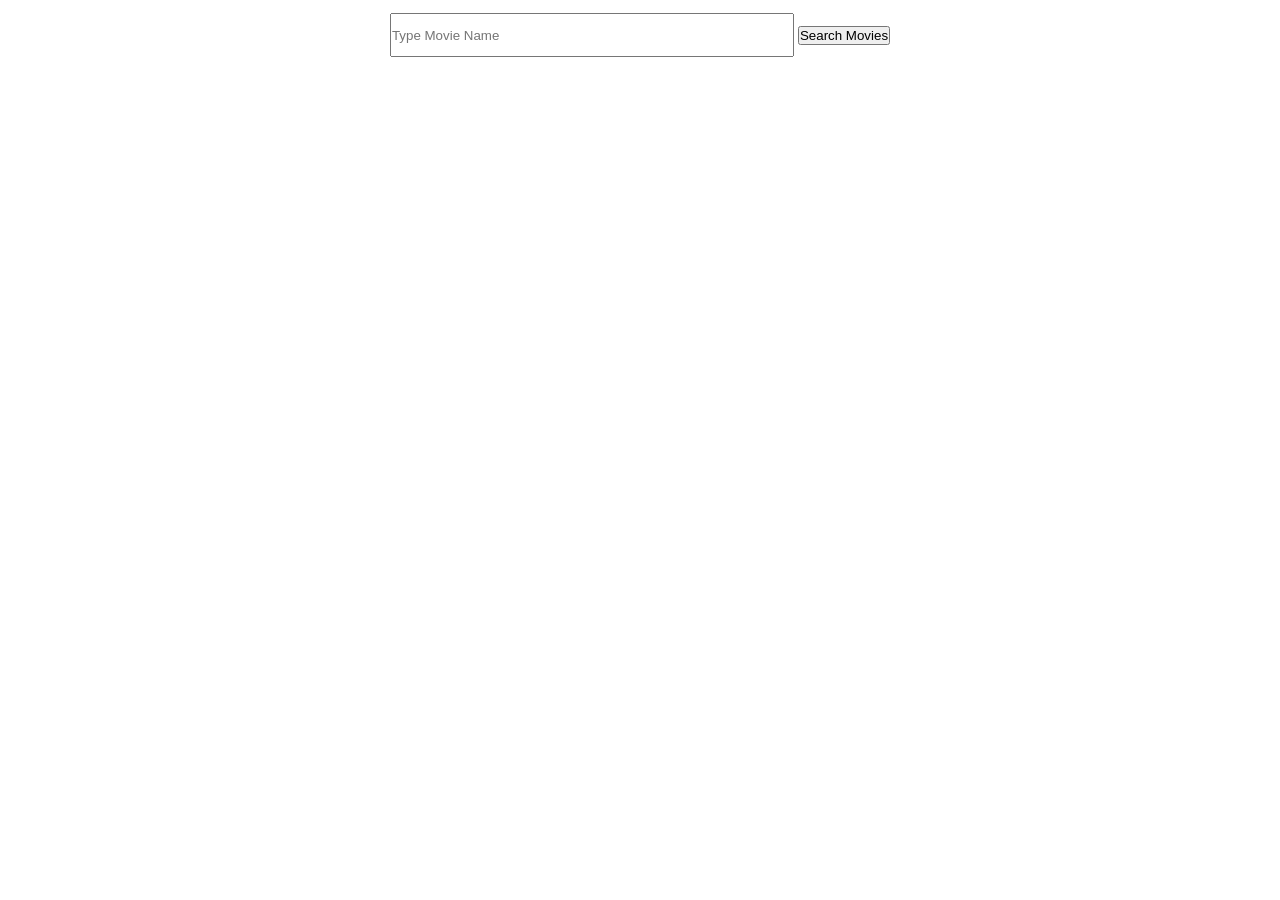
==== movie-review-portal/index.html @ 72757026 "adding projects" ====
<!doctype html>
<html lang="en">
  <head>
    <meta charset="UTF-8" />
    <meta name="viewport" content="width=device-width, initial-scale=1.0" />
    <title>Document</title>
    <link rel="stylesheet" href="style.css" />
  </head>
  <body>
    <header>
        <form>
            <input type="text" id="search-movie" placeholder="Type Movie Name">
            <button>Search Movies</button>
        </form>
    </header>
    <main id="movie-grid"></main>
    <div id="review-modal">
        <textarea></textarea>
        <button>Save</button>
    </div>


    <script src="script.js"></script>
  </body>
</html>
---- movie-review-portal/style.css ----
* {
    padding: 0;
    margin: 0;
}

header {
    height: 70px;
    display: flex;
    justify-content: space-around;
    align-items: center;
}

#search-movie {
    height: 40px;
    width: 400px;
}

#review-modal {
    display: none;
}

#movie-grid {
    grid-template-columns: repeat(auto-fit, minmax(250px, 1fr));
}
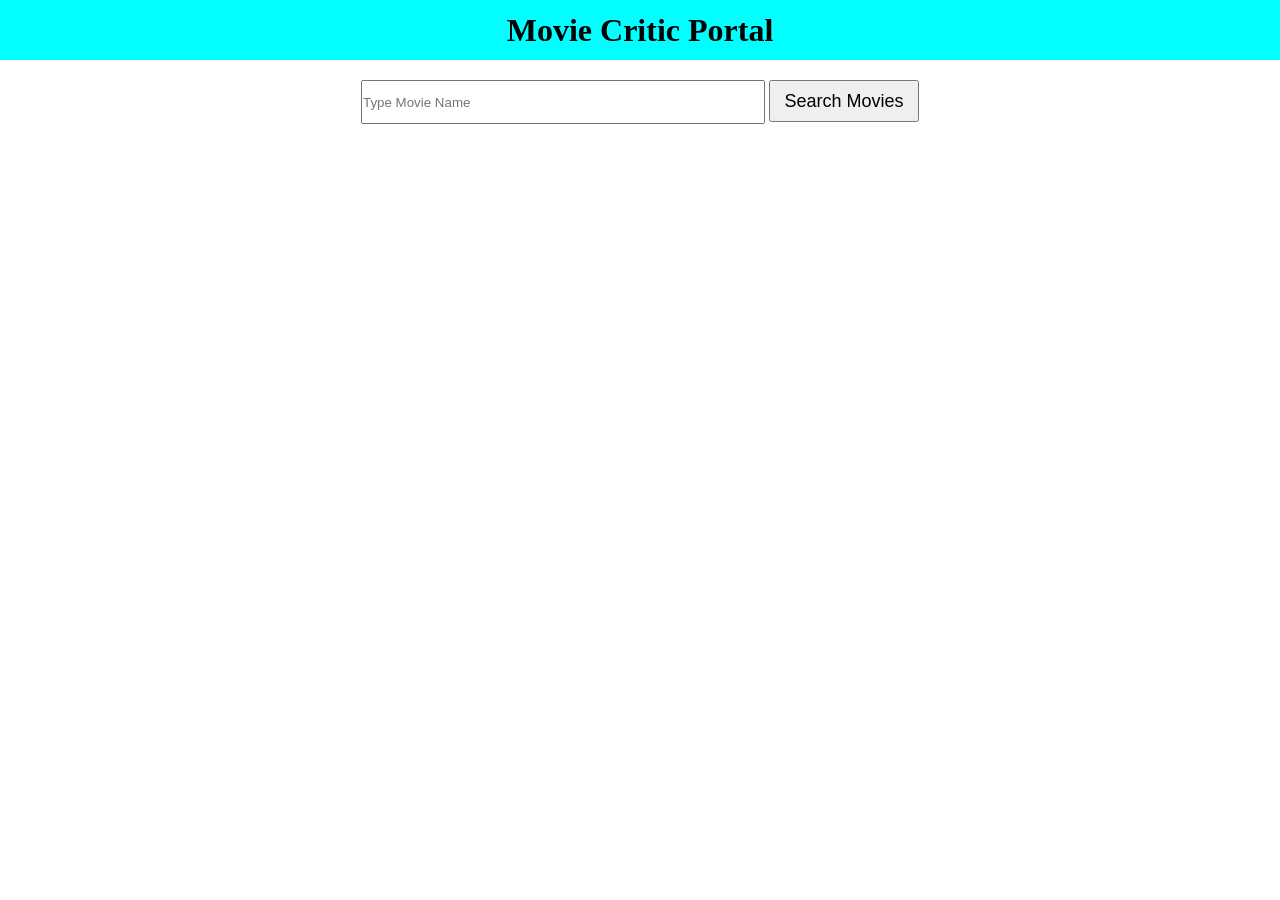
==== commit 102cee51: "added some styling" ====
--- a/movie-review-portal/index.html
+++ b/movie-review-portal/index.html
@@ -8,15 +8,16 @@
   </head>
   <body>
     <header>
+      <h1>Movie Critic Portal</h1>
         <form>
             <input type="text" id="search-movie" placeholder="Type Movie Name">
-            <button>Search Movies</button>
+            <button id="search-btn">Search Movies</button>
         </form>
     </header>
     <main id="movie-grid"></main>
     <div id="review-modal">
         <textarea></textarea>
-        <button>Save</button>
+        <button id="save-btn">Save</button>
     </div>
 
 
--- a/movie-review-portal/style.css
+++ b/movie-review-portal/style.css
@@ -1,24 +1,40 @@
 * {
-    padding: 0;
-    margin: 0;
+  padding: 0;
+  margin: 0;
 }
 
 header {
-    height: 70px;
-    display: flex;
-    justify-content: space-around;
-    align-items: center;
+  display: flex;
+  justify-content: space-around;
+  align-items: center;
+  flex-direction: column;
+  gap: 20px;
+}
+
+h1 {
+  background-color: aqua;
+  width: 100%;
+  height: 60px;
+  text-align: center;
+  align-content: center;
 }
 
 #search-movie {
-    height: 40px;
-    width: 400px;
+  height: 40px;
+  width: 400px;
 }
 
 #review-modal {
-    display: none;
+  display: none;
 }
 
 #movie-grid {
-    grid-template-columns: repeat(auto-fit, minmax(250px, 1fr));
+  grid-template-columns: repeat(auto-fit, minmax(250px, 1fr));
 }
+
+
+#search-btn {
+    height: 42px;
+    width: 150px;
+    font-size: 18px;
+}
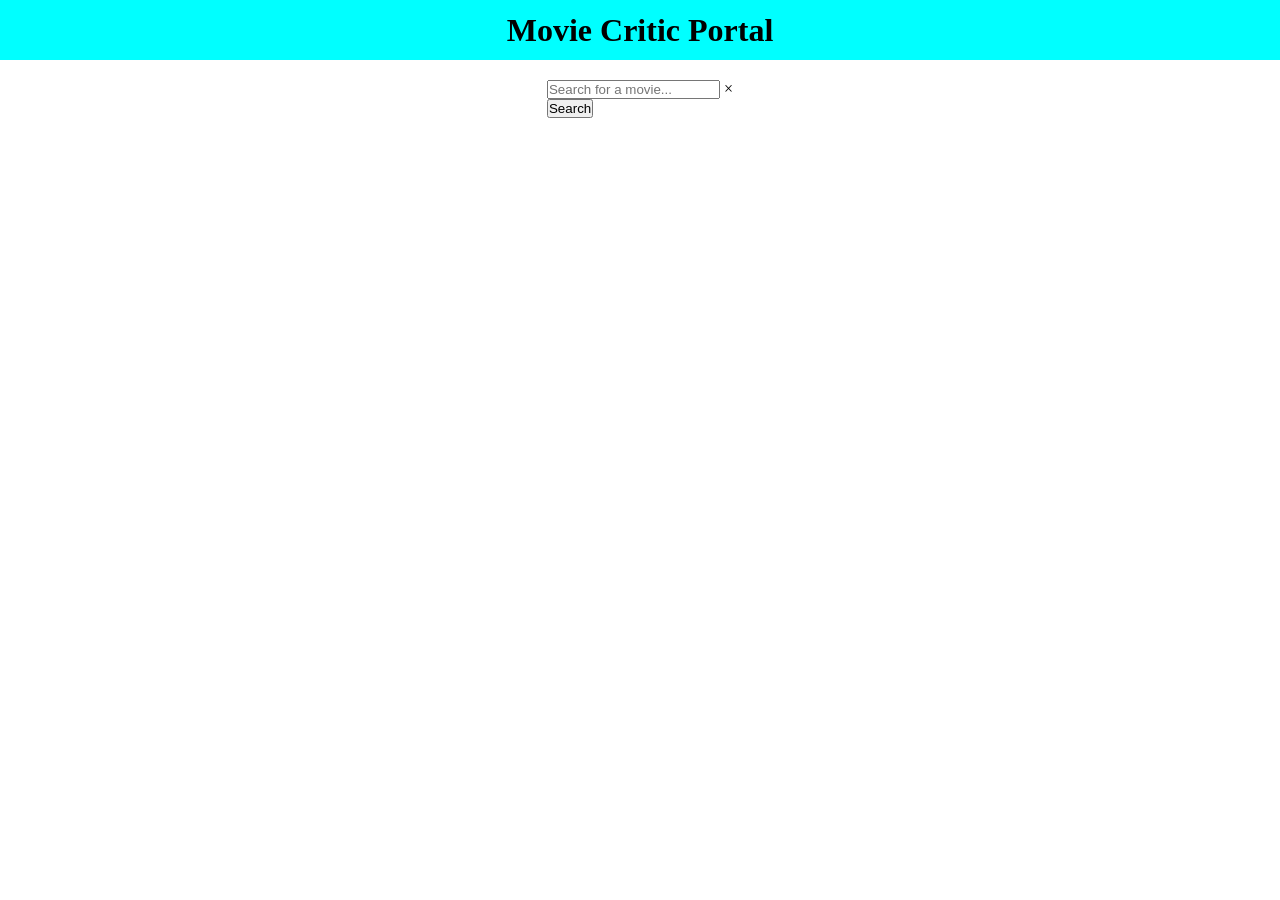
==== commit f0e816d3: "added the html structure" ====
--- a/movie-review-portal/index.html
+++ b/movie-review-portal/index.html
@@ -1,26 +1,27 @@
-<!doctype html>
+<!DOCTYPE html>
 <html lang="en">
-  <head>
-    <meta charset="UTF-8" />
-    <meta name="viewport" content="width=device-width, initial-scale=1.0" />
-    <title>Document</title>
-    <link rel="stylesheet" href="style.css" />
-  </head>
-  <body>
+<head>
+    <meta charset="UTF-8">
+    <meta name="viewport" content="width=device-width, initial-scale=1.0">
+    <title>OMDb Movie Search</title>
+    <link rel="stylesheet" href="style.css">
+</head>
+<body>
+
     <header>
-      <h1>Movie Critic Portal</h1>
-        <form>
-            <input type="text" id="search-movie" placeholder="Type Movie Name">
-            <button id="search-btn">Search Movies</button>
+        <h1>Movie Critic Portal</h1>
+        <form id="search-form">
+            <div class="search-wrapper">
+                <input type="text" id="search-input" placeholder="Search for a movie..." required>
+                <!-- This is the X button -->
+                <span id="clear-btn" class="clear-btn">&times;</span>
+            </div>
+            <button type="submit" class="search-btn">Search</button>
         </form>
     </header>
+
     <main id="movie-grid"></main>
-    <div id="review-modal">
-        <textarea></textarea>
-        <button id="save-btn">Save</button>
-    </div>
-
 
     <script src="script.js"></script>
-  </body>
+</body>
 </html>
